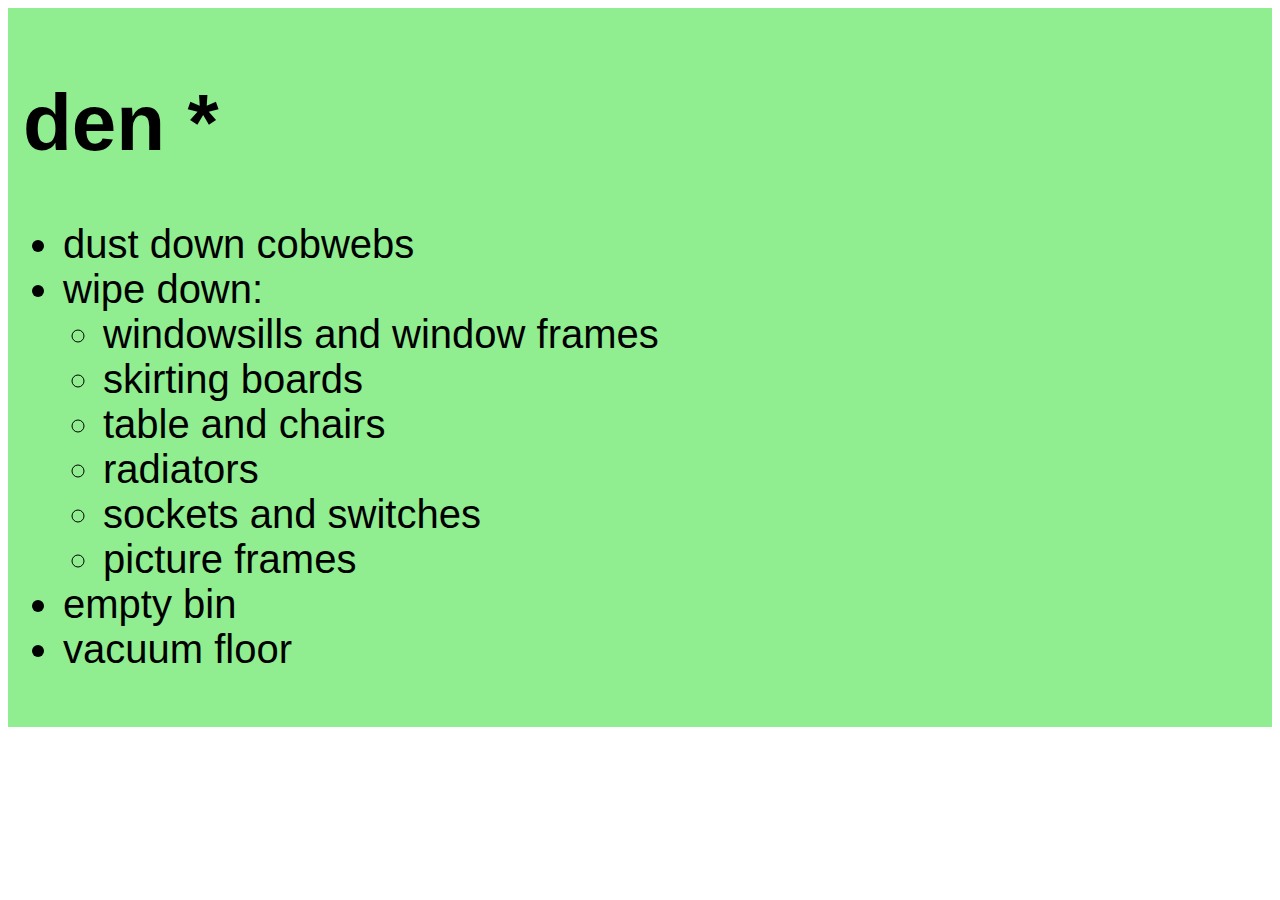
==== den.html @ b4ee7a3b "Add task lists for each room" ====
<!DOCTYPE html>

<html>
<head>
<title>den</title>
<link href="rota.css" type="text/css" rel="stylesheet" />
</head>
<body>
<div class="page">

  <h1>den *</h1>

    <ul>
      <li>dust down cobwebs</li>
      <li>wipe down:</li>
        <ul>
          <li>windowsills and window frames</li>
          <li>skirting boards</li>
          <li>table and chairs</li>
          <li>radiators</li>
          <li>sockets and switches</li>
          <li>picture frames</li>
        </ul>
      <li>empty bin</li>
      <li>vacuum floor</li>
    </ul>

</div>
</body>
</html>
---- rota.css ----
.page { font-family: Helvetica, sans-serif; font-size: 250%;  background-color: lightgreen; padding: 15px;
}
.footer { font-family: Helvetica, sans-serif; font-size: 150%;  background-color: lightgreen; padding: 15px; text-decoration: none;
}
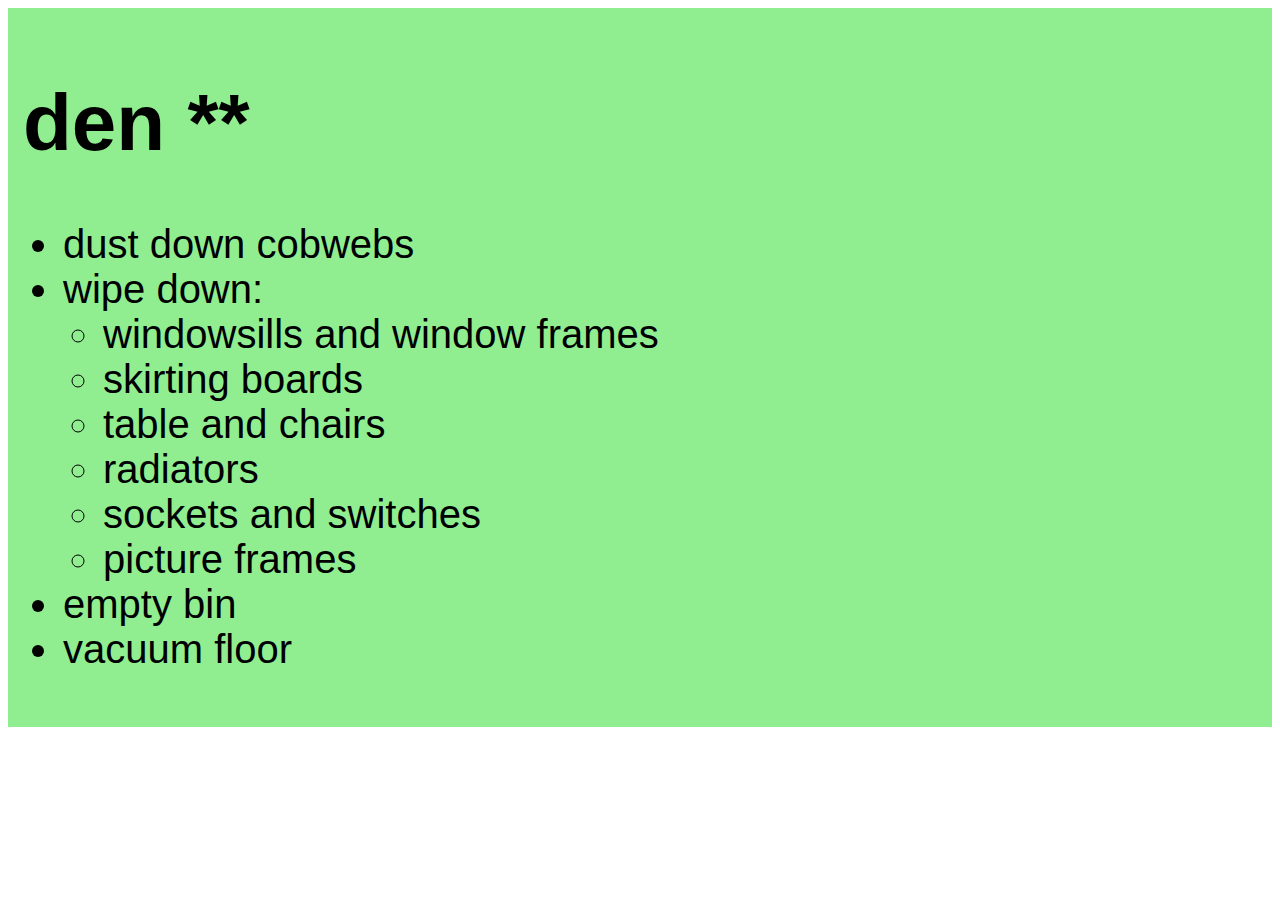
==== commit 60933f1b: "Re-rate den" ====
--- a/den.html
+++ b/den.html
@@ -8,7 +8,7 @@
 <body>
 <div class="page">
 
-  <h1>den *</h1>
+  <h1>den **</h1>
 
     <ul>
       <li>dust down cobwebs</li>
--- a/rota.css
+++ b/rota.css
@@ -2,3 +2,5 @@
 }
 .footer { font-family: Helvetica, sans-serif; font-size: 150%;  background-color: lightgreen; padding: 15px; text-decoration: none;
 }
+.spider { font-family: Helvetica, sans-serif; font-size: 250%;  background-color: darkgray; padding: 15px;
+}
